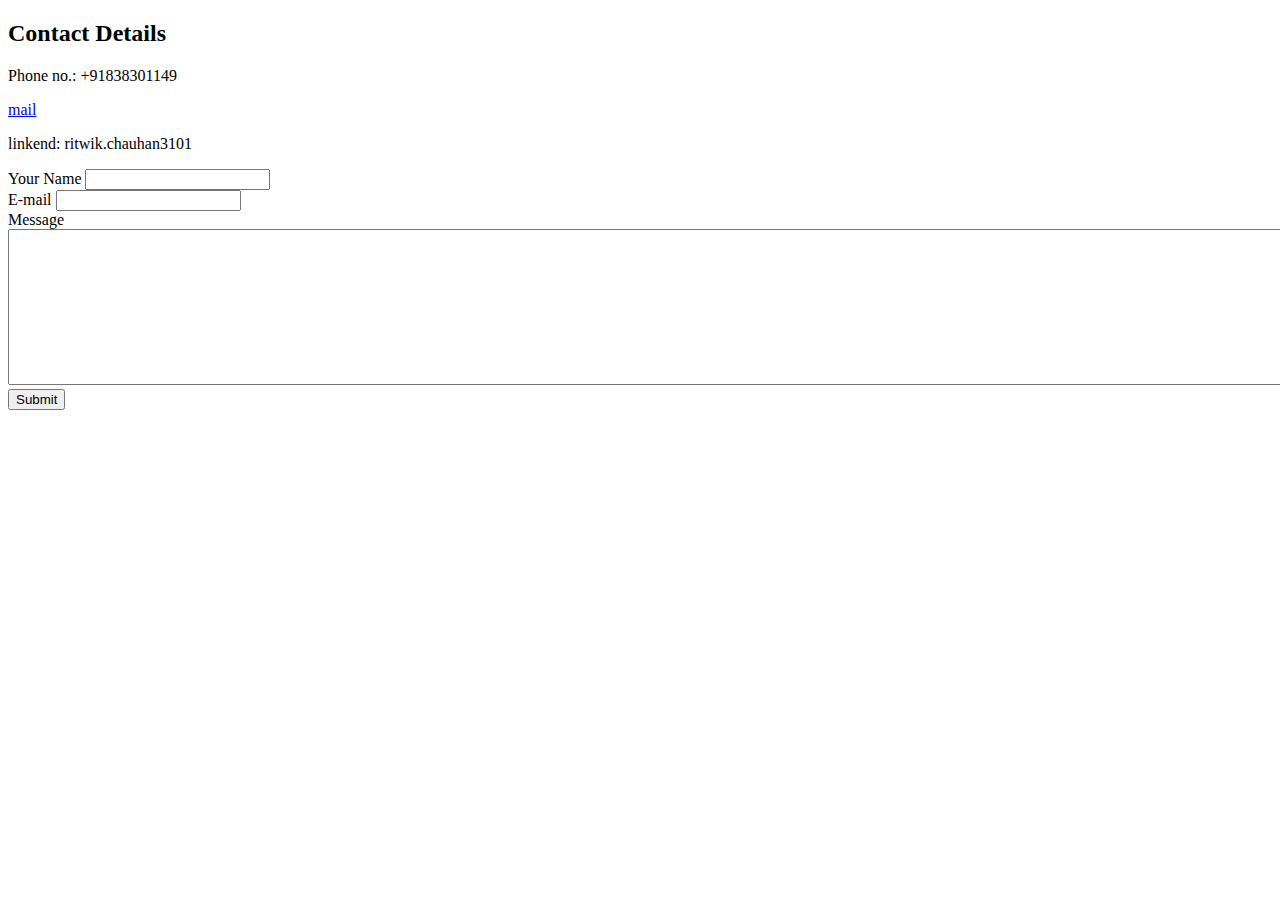
==== contact.html @ aaa58fba "initial commit" ====
<!DOCTYPE html>
<html lang="en" dir="ltr">

<head>
  <meta charset="utf-8">
  <title></title>
</head>

<body>
  <h2>Contact Details</h2>
  <p>Phone no.: +91838301149</p>
  <a href="mailto: ritwikchauhan0071@gmail.com">mail</a>
  <p>linkend: ritwik.chauhan3101</p>
  <form class="" action="index.html" method="post">
    <label>Your Name</label>
    <input type="text" name="" value=""><br>
    <label>E-mail</label>
    <input type="email" name="" value="">
    <br>
    <label>Message</label>
    <textarea name="" rows="10" cols="180"></textarea><br>
    <input type="button" name="" value="Submit">
  </form>
</body>

</html>
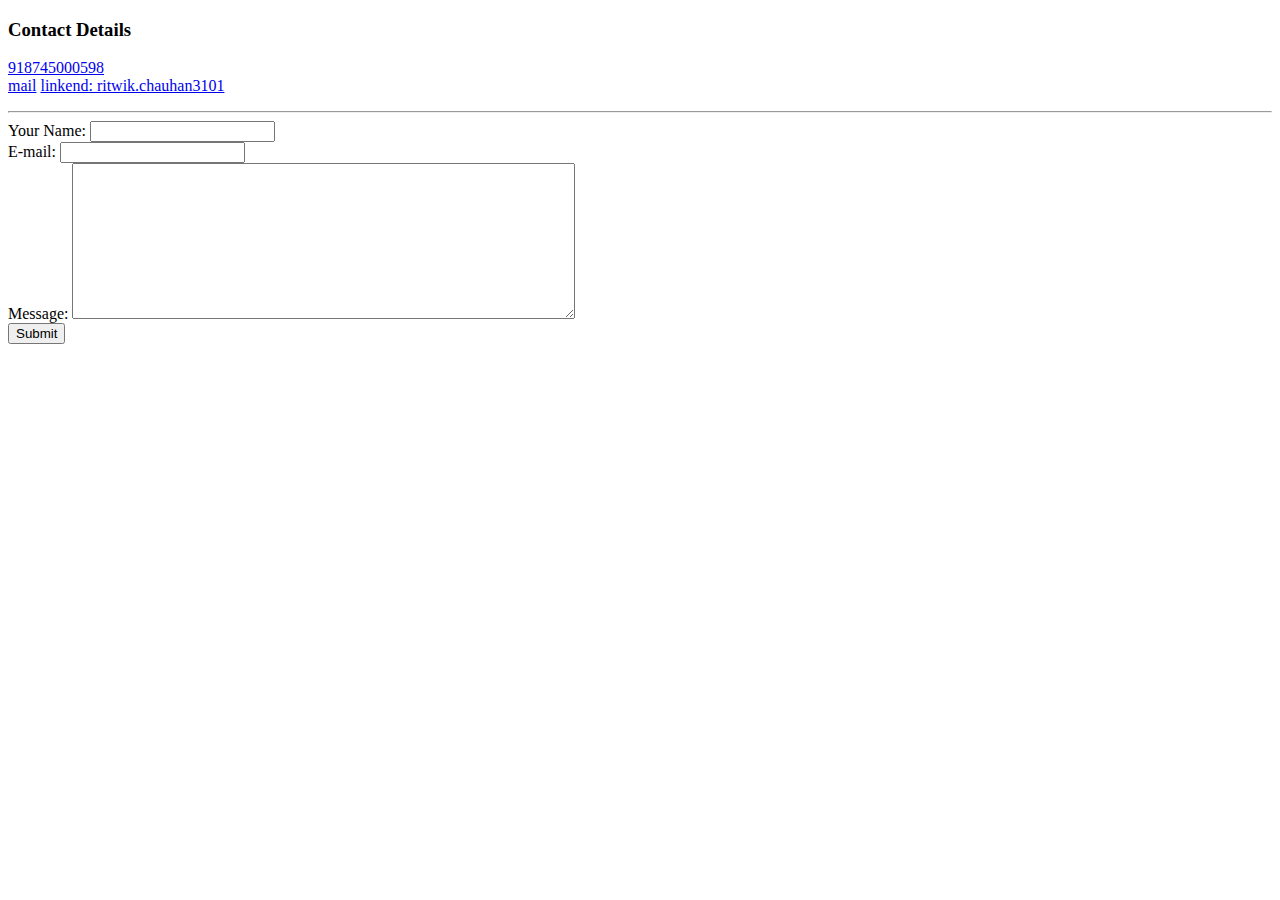
==== commit b2489a23: "Update contact.html" ====
--- a/contact.html
+++ b/contact.html
@@ -3,22 +3,24 @@
 
 <head>
   <meta charset="utf-8">
-  <title></title>
+  <link rel="stylesheet" href="css/style.css">
+  <title>Contacts</title>
 </head>
 
 <body>
-  <h2>Contact Details</h2>
-  <p>Phone no.: +91838301149</p>
+  <h3>Contact Details</h3>
+  <a href="tel:+918745000598">918745000598</a><br>
   <a href="mailto: ritwikchauhan0071@gmail.com">mail</a>
-  <p>linkend: ritwik.chauhan3101</p>
-  <form class="" action="index.html" method="post">
-    <label>Your Name</label>
-    <input type="text" name="" value=""><br>
-    <label>E-mail</label>
-    <input type="email" name="" value="">
+  <a href="linkend.com" type="image">linkend: ritwik.chauhan3101</p></a>
+  <hr>
+  <form class="" action="mailto: rtiwikchauhan007@gmail.com" method="post" enctype="text/plain">
+    <label> Your Name: </label>
+    <input type="text" name="Name: " value=""><br>
+    <label> E-mail: </label>
+    <input type="email" name="E-mail Address: " value="">
     <br>
-    <label>Message</label>
-    <textarea name="" rows="10" cols="180"></textarea><br>
+    <label>Message: </label>
+    <textarea name="" rows="10" cols="60"></textarea><br>
     <input type="button" name="" value="Submit">
   </form>
 </body>
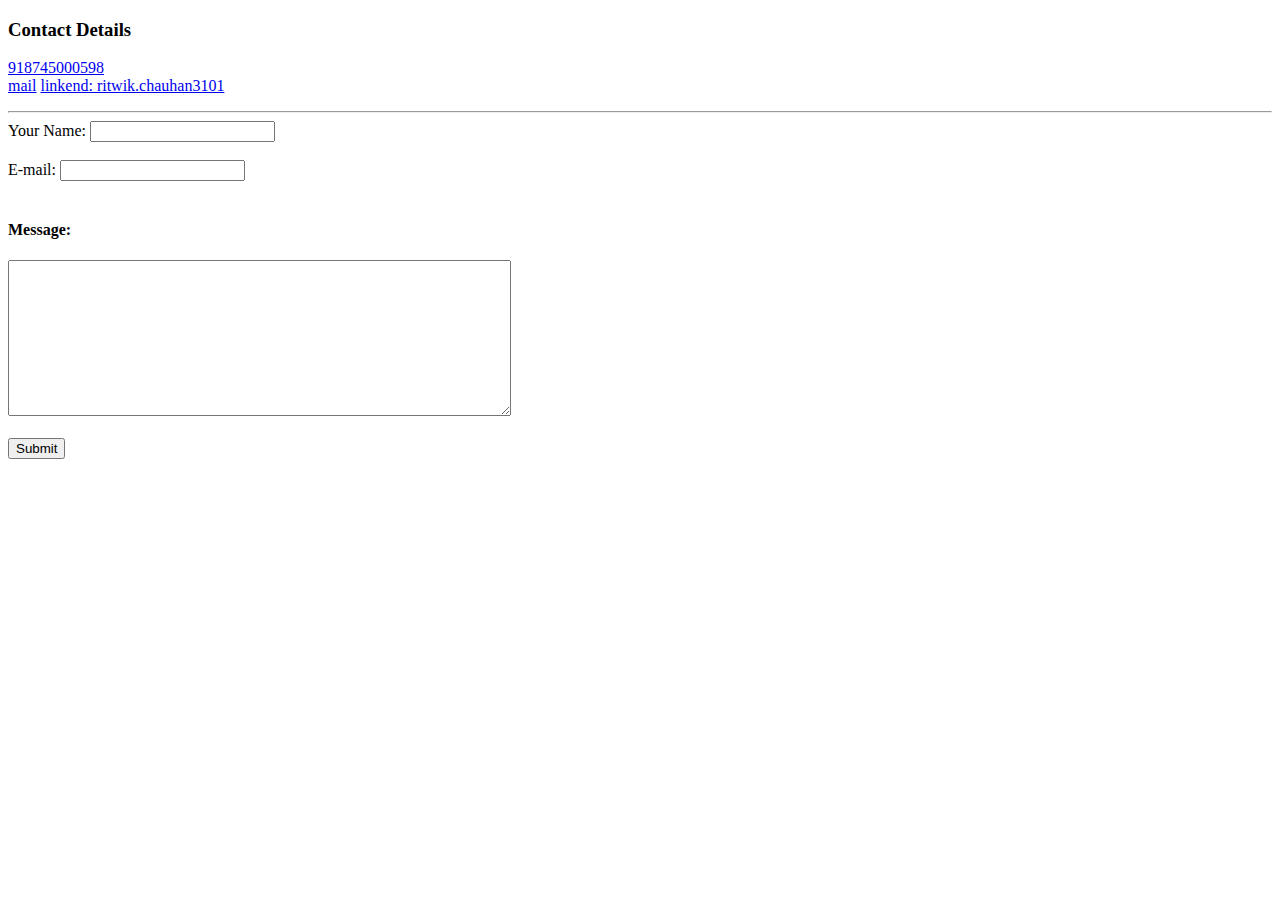
==== commit aebd64f5: "Update contact.html" ====
--- a/contact.html
+++ b/contact.html
@@ -15,12 +15,12 @@
   <hr>
   <form class="" action="mailto: rtiwikchauhan007@gmail.com" method="post" enctype="text/plain">
     <label> Your Name: </label>
-    <input type="text" name="Name: " value=""><br>
+    <input type="text" name="Name: " value=""><br><br>
     <label> E-mail: </label>
-    <input type="email" name="E-mail Address: " value="">
-    <br>
-    <label>Message: </label>
-    <textarea name="" rows="10" cols="60"></textarea><br>
+    <input type="email" name=" " value="">
+    <br><br>
+    <h4>Message: </h4>
+    <textarea name="" rows="10" cols="60"></textarea><br><br>
     <input type="button" name="" value="Submit">
   </form>
 </body>
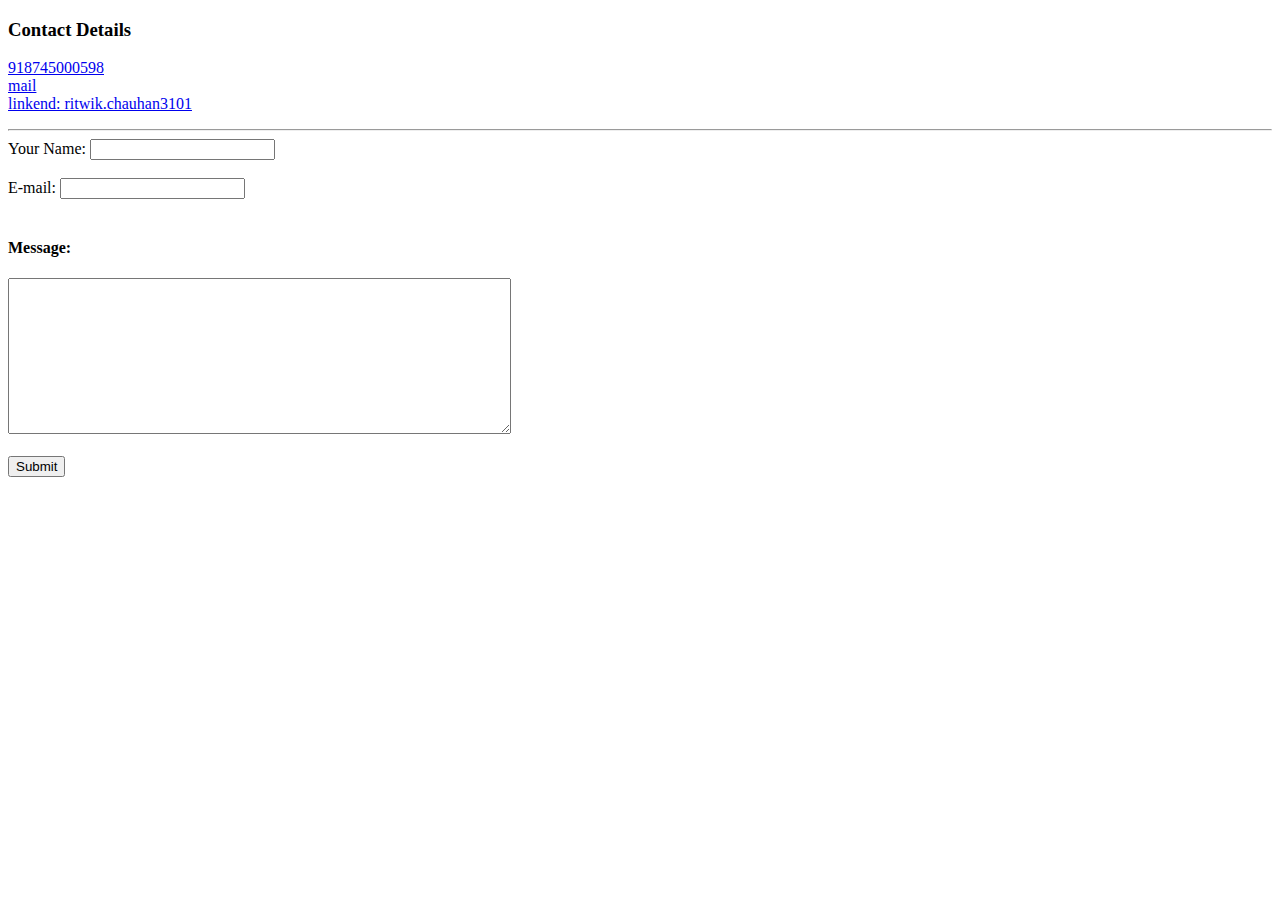
==== commit a2d72ef1: "Update contact.html" ====
--- a/contact.html
+++ b/contact.html
@@ -1,16 +1,14 @@
 <!DOCTYPE html>
 <html lang="en" dir="ltr">
-
 <head>
   <meta charset="utf-8">
   <link rel="stylesheet" href="css/style.css">
   <title>Contacts</title>
 </head>
-
 <body>
   <h3>Contact Details</h3>
   <a href="tel:+918745000598">918745000598</a><br>
-  <a href="mailto: ritwikchauhan0071@gmail.com">mail</a>
+  <a href="mailto: ritwikchauhan0071@gmail.com">mail</a><br>
   <a href="linkend.com" type="image">linkend: ritwik.chauhan3101</p></a>
   <hr>
   <form class="" action="mailto: rtiwikchauhan007@gmail.com" method="post" enctype="text/plain">
@@ -24,5 +22,4 @@
     <input type="button" name="" value="Submit">
   </form>
 </body>
-
 </html>
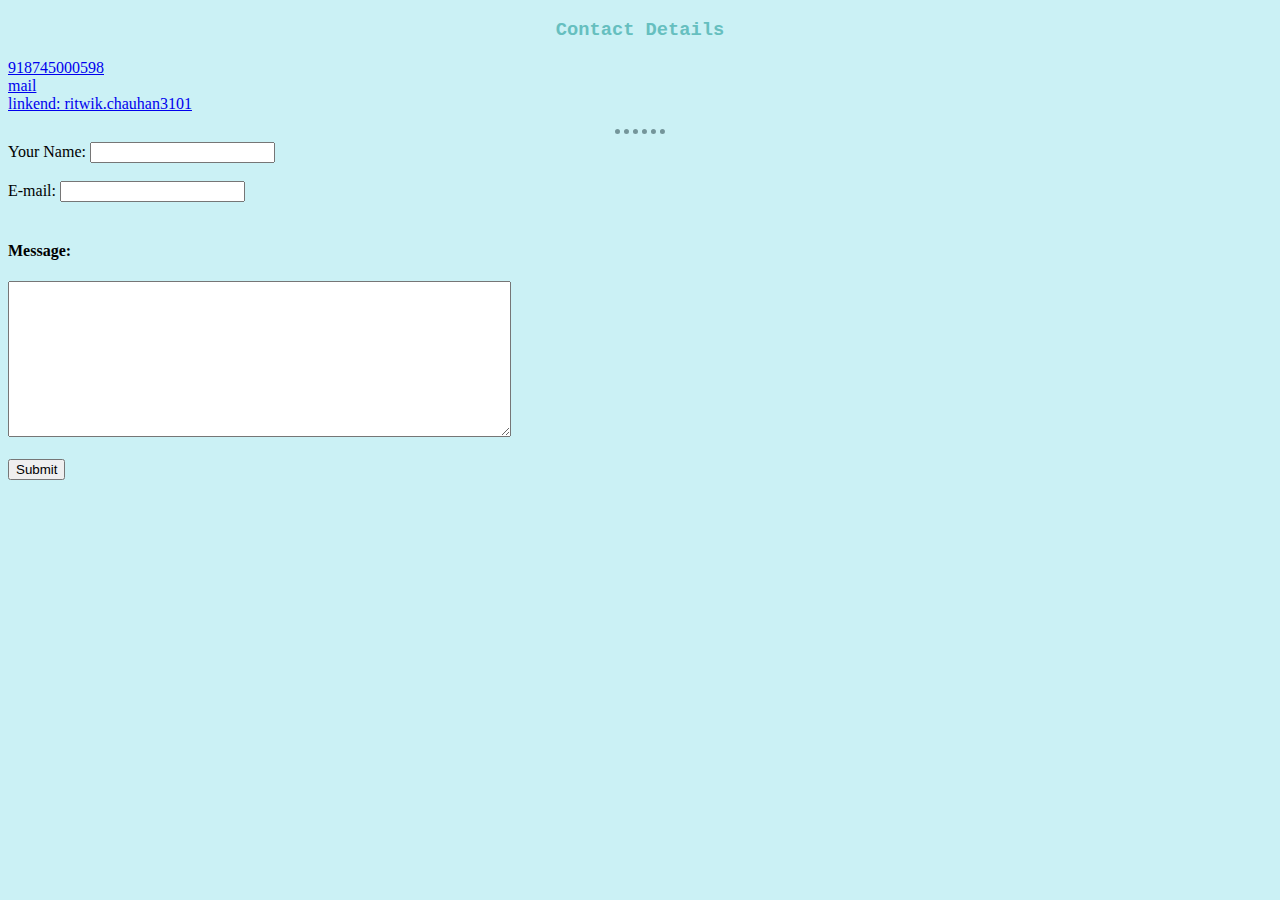
==== commit 5ac5260b: "Update contact.html" ====
--- a/contact.html
+++ b/contact.html
@@ -2,7 +2,7 @@
 <html lang="en" dir="ltr">
 <head>
   <meta charset="utf-8">
-  <link rel="stylesheet" href="css/style.css">
+  <link rel="stylesheet" href="style.css">
   <title>Contacts</title>
 </head>
 <body>
--- a/style.css
+++ b/style.css
@@ -0,0 +1,20 @@
+body {
+  background-color: #CBF1F5;
+}
+
+hr {
+  border-top-style: dotted;
+  border-width: 5px;
+  border-style: dotted none none none;
+  width: 4%;
+  border-color: #74959A;
+}
+h1{
+  color:#66bfbf;
+  font-family:Cursive;
+}
+h3{
+  color:#66bfbf;
+  text-align:center;
+  font-family:Courier New;
+}
